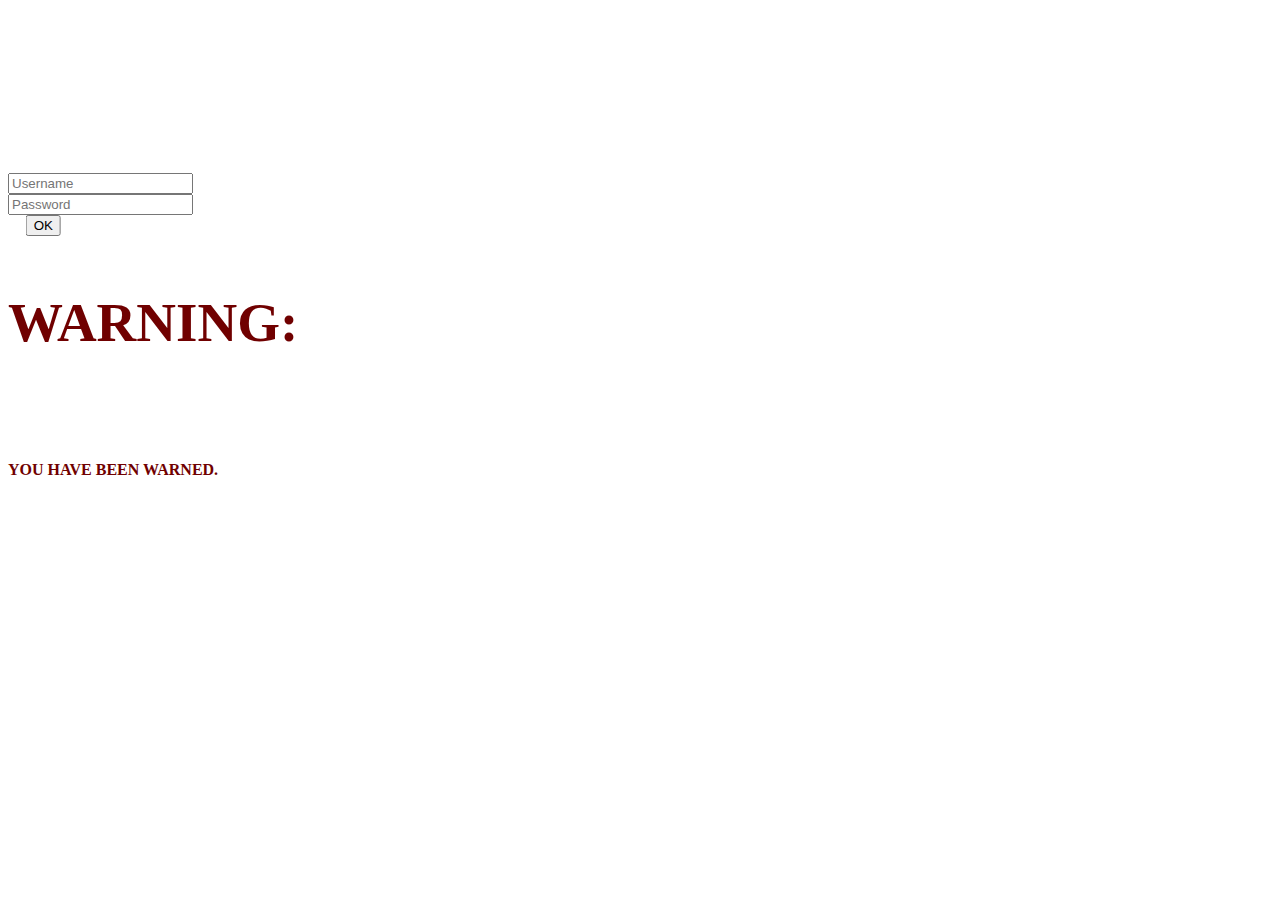
==== index.html @ 326cd63a "Update index.html" ====
<!DOCTYPE html>
<link rel="stylesheet" href="stylesheet.css">

<head>
    <meta name="viewport" content="width=device-width, initial-scale=1">
    <title>WARNING: LEVEL 4 CLEARANCE REQUIRED //</title>
</head>

<body>
    <section>
        <div class="vertical-align">
            <p style="font-size:55px; font-weight: bold;color: white;">SCiPNET LOGIN</p>
            <div class="input-container">
                <input class="input-field" type="text" id="username" placeholder="Username">
            </div>
            <div class="input-container">
                <input class="input-field" type="password" id="heslo" name="heslo" placeholder="Password">
            </div>
            <button id="ok" class="btn btn-success" style="transform: translate(50%);">OK</button>
        </div>
    
        <script>
            var pass1 = "epsilon";
            var ok = document.getElementById("ok");
            ok.addEventListener('click', ()=> {
            var pass = document.getElementById("heslo");
            if(pass.value === pass1) {
                window.location.href = 'https://dejectedrocket.github.io/epsilon6mtf/access_granted.html';
            }
            else window.location.href = 'https://dejectedrocket.github.io/epsilon6mtf/error_page.html';
            })
        </script>
    </section>
    
    <section>
        <div class="vertical-align">
            <div class="warning">
                <p style="font-size:55px; font-weight: bold;color: rgb(112, 0, 0);">WARNING:</p>
                <p style="font-size:w5px; font-weight: bold;color: white;">ANY NON-AUTHORIZED PERSONNEL ACCESSING THIS FILE WILL BE IMMEDIATELY TERMINATED THROUGH BERRYMAN-LANGFORD MEMETIC KILL AGENT. SCROLLING DOWN WITHOUT PROPER MEMETIC INOCULATION WILL RESULT IN IMMEDIATE CARDIAC ARREST FOLLOWED BY DEATH.</p>         
                <p style="font-size:w5px; font-weight: bold;color: rgb(112, 0, 0);">YOU HAVE BEEN WARNED.</p>
            </div>
        </div>
    </section>
</body>

<footer>

</footer>
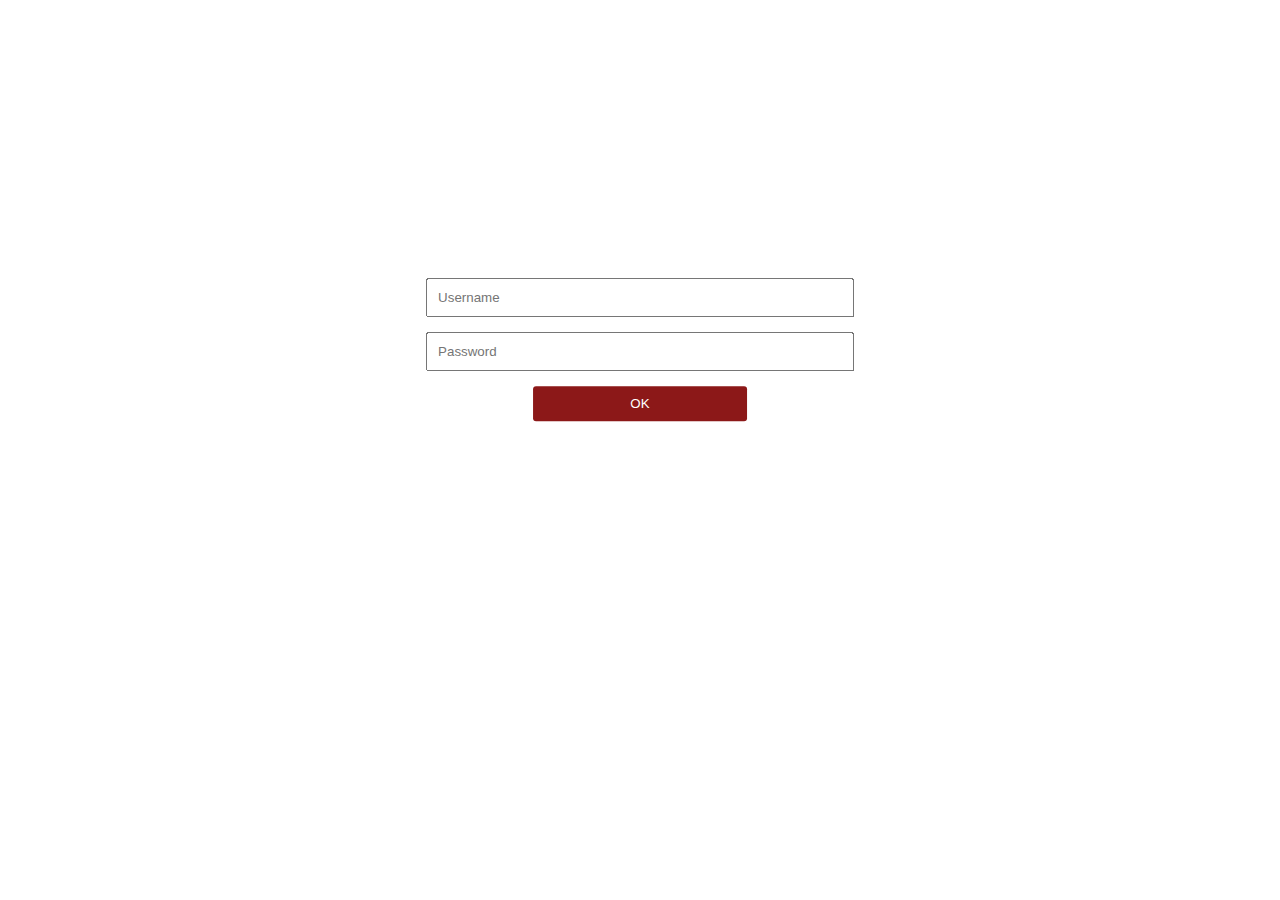
==== commit a202e05c: "Update index.html" ====
--- a/index.html
+++ b/index.html
@@ -32,15 +32,6 @@
         </script>
     </section>
     
-    <section>
-        <div class="vertical-align">
-            <div class="warning">
-                <p style="font-size:55px; font-weight: bold;color: rgb(112, 0, 0);">WARNING:</p>
-                <p style="font-size:w5px; font-weight: bold;color: white;">ANY NON-AUTHORIZED PERSONNEL ACCESSING THIS FILE WILL BE IMMEDIATELY TERMINATED THROUGH BERRYMAN-LANGFORD MEMETIC KILL AGENT. SCROLLING DOWN WITHOUT PROPER MEMETIC INOCULATION WILL RESULT IN IMMEDIATE CARDIAC ARREST FOLLOWED BY DEATH.</p>         
-                <p style="font-size:w5px; font-weight: bold;color: rgb(112, 0, 0);">YOU HAVE BEEN WARNED.</p>
-            </div>
-        </div>
-    </section>
 </body>
 
 <footer>
--- a/stylesheet.css
+++ b/stylesheet.css
@@ -0,0 +1,86 @@
+body {font-family: Verdana;}
+* {
+    box-sizing: border-box;
+}
+
+body {
+    background-image: url(https://bz6741.p3cdn1.secureserver.net/wp-content/uploads/2023/01/secretsitelandingpage3-1.png);
+    background-repeat: no-repeat;
+  background-attachment: fixed;
+  background-position: center;
+}
+
+.vertical-align {
+    margin: 0;
+    position: absolute;
+    top: 50%;
+    left: 50%;
+    -ms-transform: translate(-50%, -50%);
+    transform: translate(-50%, -110%);
+}
+ 
+.input-container {
+    display: -ms-flexbox; /* IE10 */
+    display: flex;
+    width: 100%;
+    margin-bottom: 15px;
+ 
+}
+ 
+.input-field:focus{
+    border-style: solid;
+    transition: 0.5;
+    border-color: maroon;
+    border-width: 2px;
+}
+ 
+.input-field {
+    width: 100%;
+    padding: 10px;
+    outline: none;
+    transition: 0.5s;
+}
+ 
+.btn:focus {
+    outline: 0;
+}
+ 
+.btn {
+    background-color: Maroon;
+    color: white;
+    padding: 10px 20px;
+    border: none;
+    cursor: pointer;
+    width: 50%;
+    opacity: 0.9;
+    transition: 0.09s;
+    border-radius: 3px;
+    transition: 0.8s;
+}
+ 
+.btn:hover {
+    opacity: 1;
+    transition: 0.8s;
+    box-shadow: 0 2px 4px 0 rgba(0, 0, 0, 0.7);
+}
+ 
+.btn:active {
+    transition: 0.09s;
+    transform: translateY(1px);
+    box-shadow: 0 0px 0px 0 rgba(0, 0, 0, 0);
+}
+ 
+.btn2 {
+    background-color: white;
+    border: none;
+    cursor: pointer;
+}
+ 
+p {
+    font-family: Helvetica;
+    margin-bottom: 5%;
+}
+.warning {
+    transform: translate(0%, 210%);
+    text-align: center;
+}
